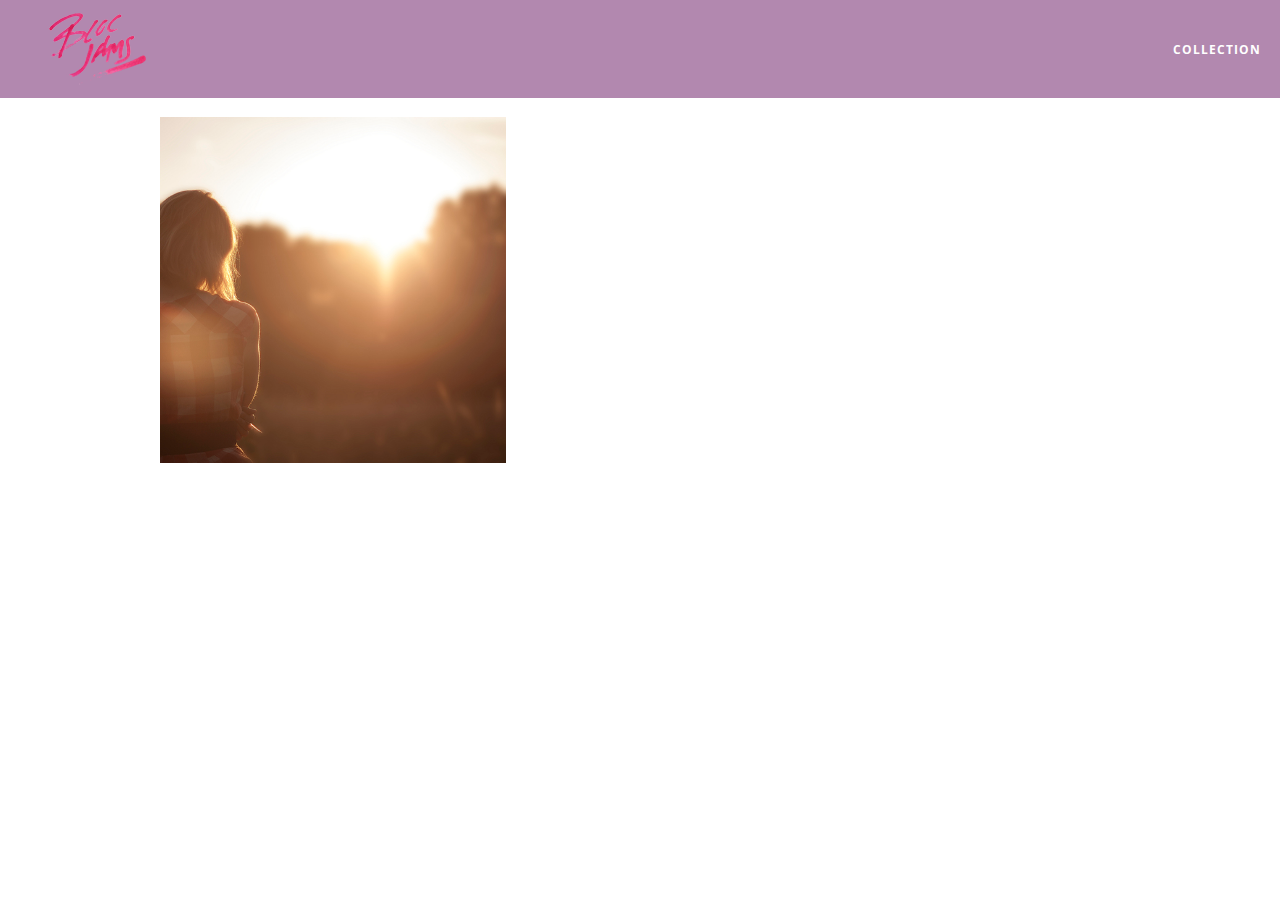
==== album.html @ 4d00b16f "12 again" ====
<!DOCTYPE html>
 <html>
     <head>
         <title>Bloc Jams</title>
         <meta name="viewport" content="width=device-width, initial-scale=1">
         <link rel="stylesheet" type="text/css" href="http://fonts.googleapis.com/css?family=Open+Sans:400,800,600,700,300">
         <link rel="stylesheet" type="text/css" href="http://code.ionicframework.com/ionicons/2.0.1/css/ionicons.min.css">
         <link rel="stylesheet" type="text/css" href="styles/normalize.css">
         <link rel="stylesheet" type="text/css" href="styles/main.css">
         <link rel="stylesheet" type="text/css" href="styles/album.css">
     </head>
     <body class="album">
         <nav class="navbar"> <!-- nav bar -->
             <a href="index.html"  class="logo">
                 <img src="assets/images/bloc_jams_logo.png" alt="bloc jams logo">
             </a>
             <div class="links-container">
                 <a href="collection.html" class="navbar-link">collection</a>
             </div>
         </nav>
         <main class="album-view container narrow">
             <section class="clearfix">
                 <div class="column half">
                     <img src="assets/images/album_covers/01.png" class="album-cover-art">
                 </div>
                 <div class="album-view-details column half">
                     <h2 class="album-view-title">The Colors</h2>
                     <h3 class="album-view-artist">Pablo Picasso</h3>
                     <h5 class="album-view-release-info">1909 Spanish Records</h5>
                 </div>
             </section>
             <table class="album-view-song-list">
                
            </table>
         </main>
         <script src="scripts/utilities.js"></script>
         <script src="scripts/album.js"></script>
     </body>
 </html>
---- styles/main.css ----
*, *::before, *::after {
    -moz-box-sizing: border-box;
    -webkit-box-sizing: border-box;
    box-sizing: border-box;
}
html {
    height: 100%; /* makes sure our HTML takes up 100% of the browser window */
    font-size: 100%;
}

body {
    font-family: 'Open Sans';   /* sets our font to the "Open Sans" typeface */
    color: white;               /* sets the text color to white */
    min-height: 100%;           /* says the height of the body must be, at minimum, 100% of the window */
}

.navbar {
    position: relative;
    padding: 0.5rem;
    background-color: rgba(101,18,95,0.5);
    z-index: 1;
}

.navbar .logo {
    position: relative; /* positioning will be explained in a resource */
    left: 2rem;
    cursor: pointer; /* produces the finger-pointer icon when you hover over the logo */
}

.navbar .links-container {
    display: table;
    position: absolute;
    top: 0;
    right: 0;
    height: 100px;
    color: white;
}

.links-container .navbar-link {
    display: table-cell;
    position: relative;
    height: 100%;
    padding-left: 1rem;
    padding-right: 1rem;
    vertical-align: middle;
    color: white;
    font-size: 0.625rem;
    letter-spacing: 0.05rem;
    font-weight: 700;
    text-transform: uppercase;
    text-decoration: none;
    cursor: pointer;
}

.links-container .navbar-link:hover {
    color: rgb(233,50,117);
}

.links-container .navbar-link:active {
    color: rgb(233,50,117);
    background-color: white;
}

.container {
    margin: 0 auto;
    max-width: 64rem;
}

.clearfix::before,
.clearfix::after {
    content: " ";
    display: table;
}
.clearfix::after {
    clear: both;
}

/* Medium and small screens (640px) */
@media (min-width: 640px) {
    html { font-size: 112%; }

    .column {
        float: left;
        padding-left: 1rem;
        padding-right: 1rem;
    }

    .column.full { width: 100%; }
    .column.two-thirds { width: 66.7%; }
    .column.half { width: 50%; }
    .column.third { width: 33.3%; }
    .column.fourth { width: 25%; }
    .column.flow-opposite { float: right; }
}

/* Large screens (1024px) */
@media (min-width: 1024px) {
    html { font-size: 120%; }
}
---- styles/album.css ----
body.album {
     background-image: url(../assets/images/blurred_backgrounds/blur_bg_3.jpg);
     background-repeat: no-repeat;
     background-attachment: fixed;
     background-position: center center;
     background-size: cover;
 }

 .album-cover-art {
     position: relative;
     left: 20%;
     margin-top: 1rem;
     width: 60%;
 }

 .album-view-details {
     position: relative;
     top: 1.5rem;
     padding: 1rem;
 }

 .album-view-details .album-view-title {
     font-weight: 300;
     font-size: 2rem;
 }

 .album-view-details .album-view-artist {
     font-weight: 300;
     font-size: 1.5rem;
 }

 .album-view-details .album-view-release-info {
     font-weight: 300;
     font-size: 0.75rem;
 }

 .album-view-song-list {
     width: 90%;
     margin: 1.5rem auto;
     font-weight: 300;
     font-size: .75em;
     border-collapse: collapse;
 }

 .album-view-song-item {
     height: 3rem;
     border-bottom: 1px solid rgba(255,255,255,.5)
 }

 .song-item-number {
     width: 5%;
     min-width: 30px;
 }

 .song-item-title {
     width: 85%;
 }

 .song-item-duration {
     width: 5%;
 }

 .album-song-button {
     text-align: center;
     font-size: 14px;
     background-color: white;
     color: rgb(210, 40, 123);
     border-radius: 50% 50%;
     display: inline-block;
     width: 28px;
     height: 28px;
 }

 .album-song-button:hover {
     cursor: pointer;
     color: white;
     background-color: rgb(210, 40, 123);
 }

 .album-song-button span {
     line-height: 28px;
 }

 @media (max-width: 640px) and (min-width: 320px) {
     .album-view-details {
         text-align: center;
     }

     .album-view-title {
         margin-top: 0;
     }
 }

 @media (max-width: 1024px) and (min-width: 320px) {
     .album-view-song-list {
         position: relative;
         top: 1rem;
         width: 80%;
         margin: auto;
     }
 }
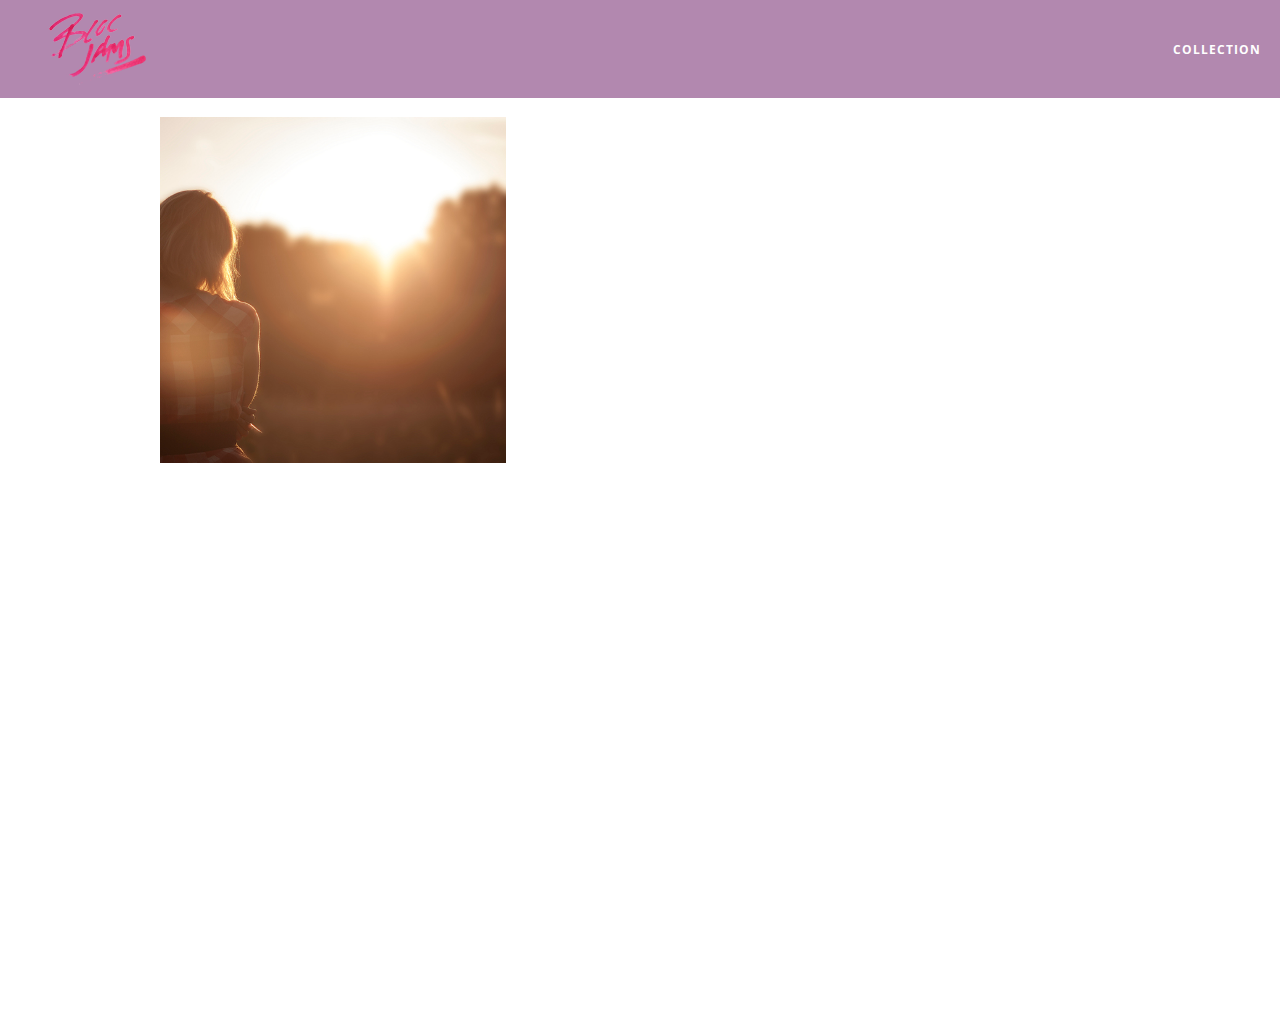
==== commit cd7bb742: "15 now merged" ====
--- a/album.html
+++ b/album.html
@@ -8,6 +8,7 @@
          <link rel="stylesheet" type="text/css" href="styles/normalize.css">
          <link rel="stylesheet" type="text/css" href="styles/main.css">
          <link rel="stylesheet" type="text/css" href="styles/album.css">
+         <link rel="stylesheet" type="text/css" href="styles/player_bar.css">
      </head>
      <body class="album">
          <nav class="navbar"> <!-- nav bar -->
@@ -33,6 +34,42 @@
                 
             </table>
          </main>
+         
+         <section class="player-bar">
+            <div class="container">
+                <div class="control-group main-controls">
+                    <a class="previous">
+                        <span class="ion-skip-backward"></span>
+                    </a>
+                    <a class="play-pause">
+                        <span class="ion-play"></span>
+                    </a>
+                    <a class="next">
+                        <span class="ion-skip-forward"></span>
+                    </a>
+                </div>
+                <div class="control-group currently-playing">
+                    <h2 class="song-name">My Dumb Song</h2>
+                    <div class="seek-control">
+                        <div class="seek-bar">
+                            <div class="fill"></div>
+                            <div class="thumb"></div>
+                        </div>
+                        <div class="current-time">2:30</div>
+                        <div class="total-time">4:45</div>
+                    </div>
+                    <h2 class="artist-song-mobile">My Dumb Song - Fallout Boy</h2>
+                    <h3 class="artist-name">Fallout Boy</h3>
+                </div>
+                <div class="control-group volume">
+                    <span class="ion-volume-high icon"></span>
+                    <div class="seek-bar">
+                        <div class="fill"></div>
+                        <div class="thumb"></div>
+                    </div>
+                </div>
+            </div>   
+         </section>
          <script src="scripts/utilities.js"></script>
          <script src="scripts/album.js"></script>
      </body>
--- a/styles/album.css
+++ b/styles/album.css
@@ -4,6 +4,7 @@
      background-attachment: fixed;
      background-position: center center;
      background-size: cover;
+     padding-bottom: 200px;
  }
 
  .album-cover-art {
--- a/styles/player_bar.css
+++ b/styles/player_bar.css
@@ -0,0 +1,184 @@
+.player-bar {
+    position: fixed;
+    bottom: 0;
+    left: 0;
+    right: 0;
+    height: 200px;
+    background-color: rgba(255,255,255,0.3);
+    z-index: 100;
+}
+
+.player-bar a {
+    font-size: 1.1rem;
+    vertical-align: middle;
+}
+
+.player-bar a,
+.player-bar a:hover {
+    color: white;
+    cursor: pointer;
+    text-decoration: none;
+}
+
+.player-bar .container {
+    display: table;
+    padding: 0;
+    width: 90%;
+    min-height: 100%;
+}
+
+.player-bar .control-group {
+    display: table-cell;
+    vertical-align: middle;
+}
+
+.player-bar .main-controls {
+    width: 25%;
+    text-align: left;
+    padding-right: 1rem;
+}
+
+.player-bar .main-controls .previous {
+    margin-right: 16.5%;
+}
+
+.player-bar .main-controls .play-pause {
+    margin-right: 15%;
+    font-size: 1.6rem;
+}
+
+.player-bar .currently-playing {
+    width: 50%;
+    text-align: center;
+    position: relative;
+}
+
+.player-bar .currently-playing .song-name,
+.player-bar .currently-playing .artist-name,
+.player-bar .currently-playing .artist-song-mobile {
+    text-align: center;
+    font-size: .75rem;
+    margin: 0;
+    position: absolute;
+    width: 100%;
+    font-weight: 300;
+}
+
+.player-bar .currently-playing .song-name,
+.player-bar .currently-playing .artist-song-mobile {
+    top: 1.1rem;
+}
+
+.player-bar .currently-playing .artist-name {
+    bottom: 1.1rem;
+}
+
+.player-bar .currently-playing .artist-song-mobile {
+    display: none;
+}
+
+.seek-control {
+    position: relative;
+    font-size: .8rem;
+}
+
+.seek-control .current-time {
+    position: absolute;
+    top: .5rem;
+}
+
+.seek-control .total-time {
+    position: absolute;
+    right: 0;
+    top: .5rem;
+}
+
+.seek-bar {
+    height: .25rem;
+    background-color: rgba(255,255,255.3);
+    border-radius: 2px;
+    position: relative;
+    cursor: pointer;
+}
+
+.seek-bar .fill {
+    background-color: white;
+    width: 36%;
+    height: .25rem;
+    border-radius: 2px;
+}
+
+.seek-bar .thumb {
+    position: absolute;
+    height: .5rem;
+    width: .5rem;
+    background-color: white;
+    left: 36%;
+    top: 50%;
+    margin-left: -.25rem;
+    margin-top: -.25rem;
+    border-radius: 50%;
+    cursor: pointer;
+    -webkit-transition: all 100ms ease-in-out;
+       -moz-transition: all 100ms ease-in-out;
+            transition: all 100ms ease-in-out;
+}
+
+.seek-bar:hover .thumb {
+    width: 1.1rem;
+    height: 1.1rem;
+    margin-top: -.55rem;
+    margin-left: -.55rem;
+}
+
+.player-bar .volume {
+    width: 25%;
+    text-align: right;
+}
+
+.player-bar .volume .icon {
+    font-size: 1.1rem;
+    display: inline-block;
+    vertical-align: middle;
+}
+
+.player-bar .volume .seek-bar {
+    display: inline-block;
+    width: 5.75rem;
+    vertical-align: middle;
+}
+
+@media (max-width: 640px) {
+     .player-bar {
+         padding: 1rem;
+         background-color: rgba(0,0,0,0.6);
+     }
+ 
+     .player-bar .main-controls,
+     .player-bar .currently-playing,
+     .player-bar .volume {
+         display: block;
+         margin: 0 auto;
+         padding: 0;
+         width: 100%;
+         text-align: center;
+     }
+     
+     .player-bar .main-controls,
+     .player-bar .volume {
+         min-height: 3.5rem;
+     }
+     
+     .player-bar .currently-playing {
+         min-height: 2.5rem;
+     }
+      
+     .player-bar .artist-name,
+     .player-bar .song-name {
+         display: none;
+     }
+ 
+     .player-bar .currently-playing .artist-song-mobile {
+         display: block;
+     }
+ }